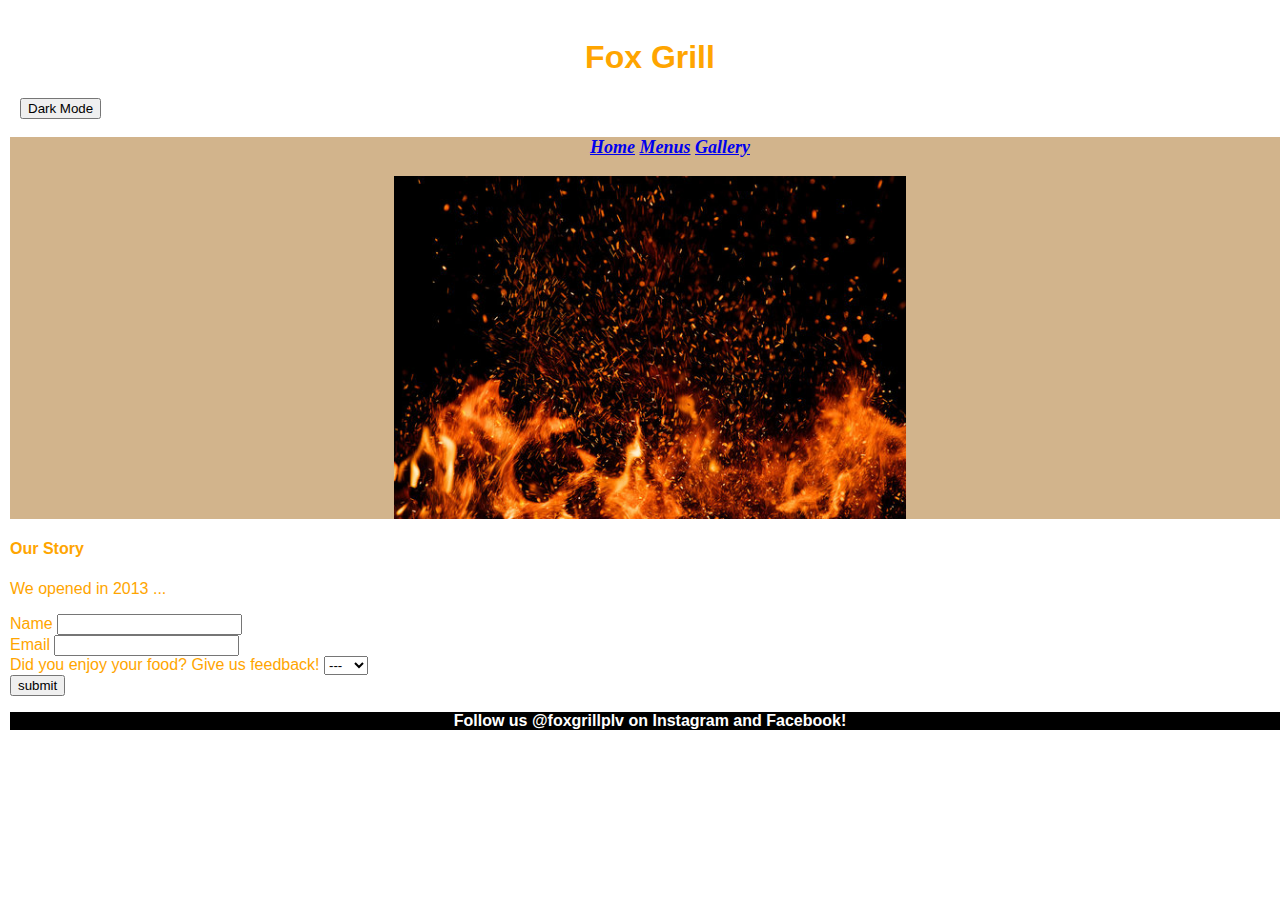
==== index.html @ 33aaee0a "12-12 commit 1" ====
<!DOCTYPE html>
<html lang="eng">

<head>
    <link rel="stylesheet" type= "text/css" href="assets/css/styles.css">
    <title>Fox Grill</title>
    <meta name="viewport" content="width=device-width, initial-scale=1.0">
    <script src="assets/css/scripts.js" async></script>
</head>


<body>
    <h1>Fox Grill</h1>

    <button id="darkmode" onclick="darkMode()">Dark Mode</button>

    <header>
        <nav>
            <ul>
            <li><a href="index.html">Home</a></li>
            <li><a href= "menus.html">Menus</a></li>
            <li><a href= "gallery.html">Gallery</a></li>
            </ul>
        </nav>
        <img id="fire"
        src="assets/css/images/fire.jpg"
        srcset="assets/css/images/fire.jpg 700w, assets/css/images/firesmall.jpg 480w"
        alt="fire">



    </header>

    <main>
        <p>
        <h4>Our Story</h4>
        We opened in 2013 ...
        <img >
        </p>

        <p>
            <form action="info.html" method="get" name="InfoForm" id="InfoForm">
                <label for="name">Name</label>
                <input type="text" name="nameExample" id="nameExample" maxlength="500" required><br>
                <label for="email">Email</label>
                <input type="email" name="emailExample" id="emailExample" required><br>
                <label for="CBexample">Did you enjoy your food? Give us feedback!</label>
                <select id="Check-In" name="Check-In">
                  <option value="">---</option>
                  <option value="Yes">Yes</option>
                  <option value="No">No</option>
                </select><br>
                <input type="submit" name="submit" value="submit">
              </form>
        </p>

    </main>

    <footer>
        Follow us @foxgrillplv on Instagram and Facebook!
    </footer>

</body>

</html>
---- assets/css/styles.css ----
body{
    background-color: white;
    font-family: Arial, Helvetica, sans-serif;
    color: orange;
    width: 100%;
    margin-left: auto;
    margin-right: auto;
    padding: 10px;
}

nav{
    text-align: center;
    vertical-align: middle;
    font-weight: bolder;
    width: 100%;
}

nav li{
    display:inline;
}

body h1{
    margin-left: auto;
    margin-right: auto;
    text-align: center;
    vertical-align: middle;  
}

#fire {
    width: 40%;
    display: block;
    margin: 0px auto;
}

header{
    font-family: Georgia, 'Times New Roman', Times, serif; 
    background-color: tan; 
    color: brown;
    font-weight: 700;
    font-size: large;
    font-style: oblique;
    text-align: center;
}

#caesar{
    width: 35%;
    max-width: 800px;
}

#crabcake{
    width: 35%;
    max-width: 800px;
}

#steak{
    width: 35%;
    max-width: 800px;
}

#darkmode{
    margin-left: 10px;
}

/*
    width: 100%;
    height: 140px;
}

    /*width: 65%;
    height: 240px;
    
    max-width: 100%;
    vertical-align: top;
    margin-left: auto;
    margin-right: auto;
}
*/

footer{
    background-color: black;
    font-weight: 700;
    text-align: center;

    position: relative;
    left: 0; 
    bottom: 0;
    width: 100%;
    color: white;
    text-align: center;
}

@media only screen and (min-width: 768px){
    body{
        background-color: white;
        font-family: Arial, Helvetica, sans-serif;
        color: orange;
        width: 80%;
        margin-left: auto;
        margin-right: auto;
        padding: 10px;
    }
    
    nav{
        text-align: center;
        vertical-align: middle;
        font-weight: bolder;
        width: 100%;
    }
    
    nav li{
        display:inline;
    }
    
    body h1{
        margin-left: auto;
        margin-right: auto;
        text-align: center;
        vertical-align: middle;  
    }
    
    #fire {
        width: 40%;
        display: block;
        margin: 0px auto;
    }
    
    header{
        font-family: Georgia, 'Times New Roman', Times, serif; 
        background-color: tan; 
        color: brown;
        font-weight: 700;
        font-size: large;
        font-style: oblique;
        text-align: center;
    }
    
    #caesar{
        width: 35%;
        max-width: 800px;
    }
    
    #crabcake{
        width: 35%;
        max-width: 800px;
    }
    
    #steak{
        width: 35%;
        max-width: 800px;
    }
    
    #darkmode{
        margin-left: 10px;
    }
    
    /*
        width: 100%;
        height: 140px;
    }
    
        /*width: 65%;
        height: 240px;
        
        max-width: 100%;
        vertical-align: top;
        margin-left: auto;
        margin-right: auto;
    }
    */
    
    footer{
        background-color: black;
        font-weight: 700;
        text-align: center;
    
        position: relative;
        left: 0; 
        bottom: 0;
        width: 100%;
        color: white;
        text-align: center;
    }
}


@media only screen and (min-width: 1000px){
    body{
        background-color: white;
        font-family: Arial, Helvetica, sans-serif;
        color: orange;
        width: 100%;
        margin-left: auto;
        margin-right: auto;
        padding: 10px;
    }
    
    nav{
        text-align: center;
        vertical-align: middle;
        font-weight: bolder;
        width: 100%;
    }
    
    nav li{
        display:inline;
    }
    
    body h1{
        margin-left: auto;
        margin-right: auto;
        text-align: center;
        vertical-align: middle;  
    }
    
    #fire {
        width: 40%;
        display: block;
        margin: 0px auto;
    }
    
    header{
        font-family: Georgia, 'Times New Roman', Times, serif; 
        background-color: tan; 
        color: brown;
        font-weight: 700;
        font-size: large;
        font-style: oblique;
        text-align: center;
    }
    
    #caesar{
        width: 35%;
        max-width: 800px;
    }
    
    #crabcake{
        width: 35%;
        max-width: 800px;
    }
    
    #steak{
        width: 35%;
        max-width: 800px;
    }
    
    #darkmode{
        margin-left: 10px;
    }
    
    /*
        width: 100%;
        height: 140px;
    }
    
        /*width: 65%;
        height: 240px;
        
        max-width: 100%;
        vertical-align: top;
        margin-left: auto;
        margin-right: auto;
    }
    */
    
    footer{
        background-color: black;
        font-weight: 700;
        text-align: center;
    
        position: relative;
        left: 0; 
        bottom: 0;
        width: 100%;
        color: white;
        text-align: center;
    }
}
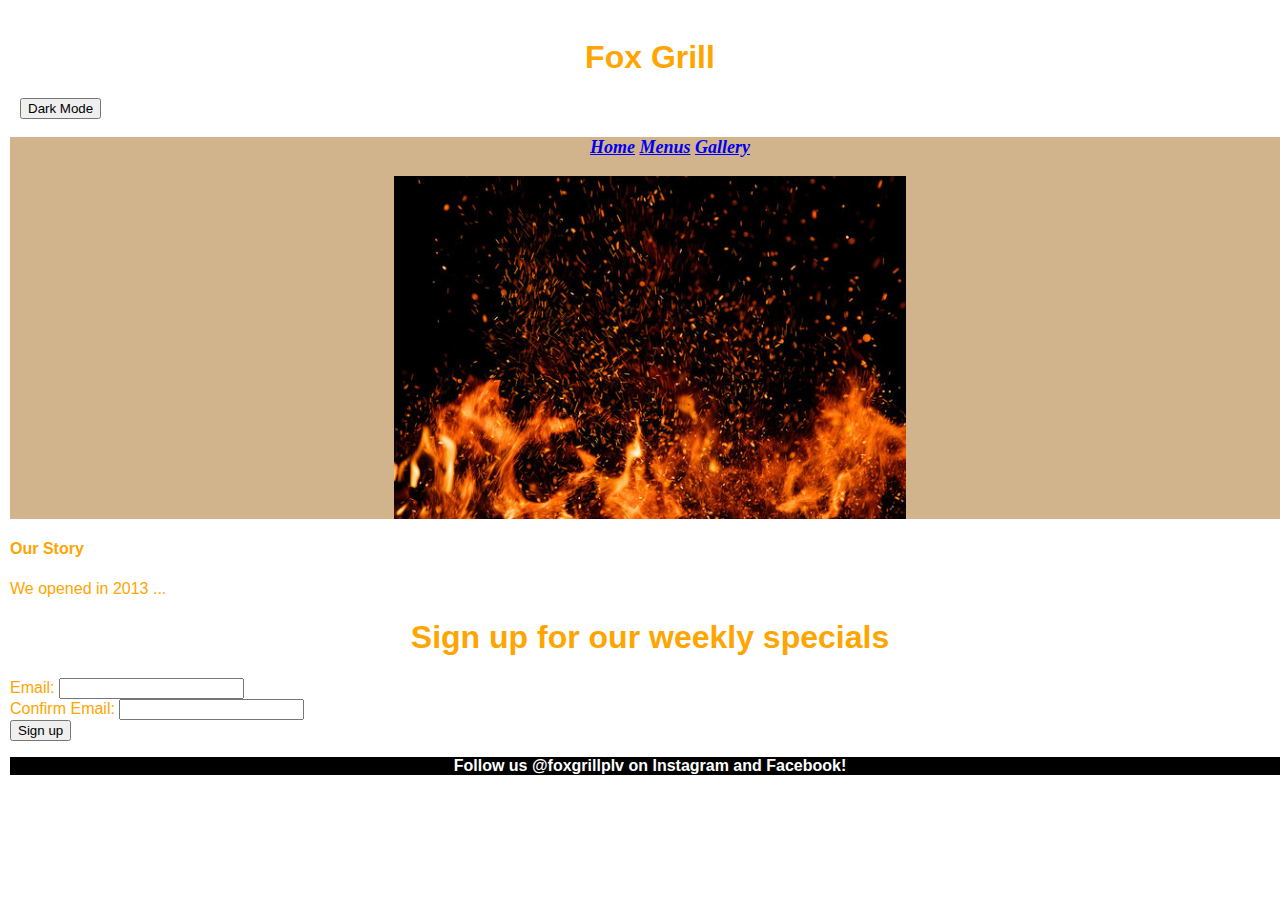
==== commit 6c9344a5: "12-12 commit 4" ====
--- a/index.html
+++ b/index.html
@@ -38,20 +38,15 @@
         <img >
         </p>
 
-        <p>
-            <form action="info.html" method="get" name="InfoForm" id="InfoForm">
-                <label for="name">Name</label>
-                <input type="text" name="nameExample" id="nameExample" maxlength="500" required><br>
-                <label for="email">Email</label>
-                <input type="email" name="emailExample" id="emailExample" required><br>
-                <label for="CBexample">Did you enjoy your food? Give us feedback!</label>
-                <select id="Check-In" name="Check-In">
-                  <option value="">---</option>
-                  <option value="Yes">Yes</option>
-                  <option value="No">No</option>
-                </select><br>
-                <input type="submit" name="submit" value="submit">
-              </form>
+        <p> 
+           <h1> Sign up for our weekly specials</h1>
+           <form id="sign-in" name="signinForm" method="post" action="">
+            <label for="firstemail">Email:</label>
+            <input type="email" name="firstemail" id="firstemail"><br>
+            <label for="secondemail">Confirm Email:</label>
+            <input type="email" name="secondemail" id="email"><br>
+            <input type="submit" name="submit" value="Sign up">
+            </form>
         </p>
 
     </main>
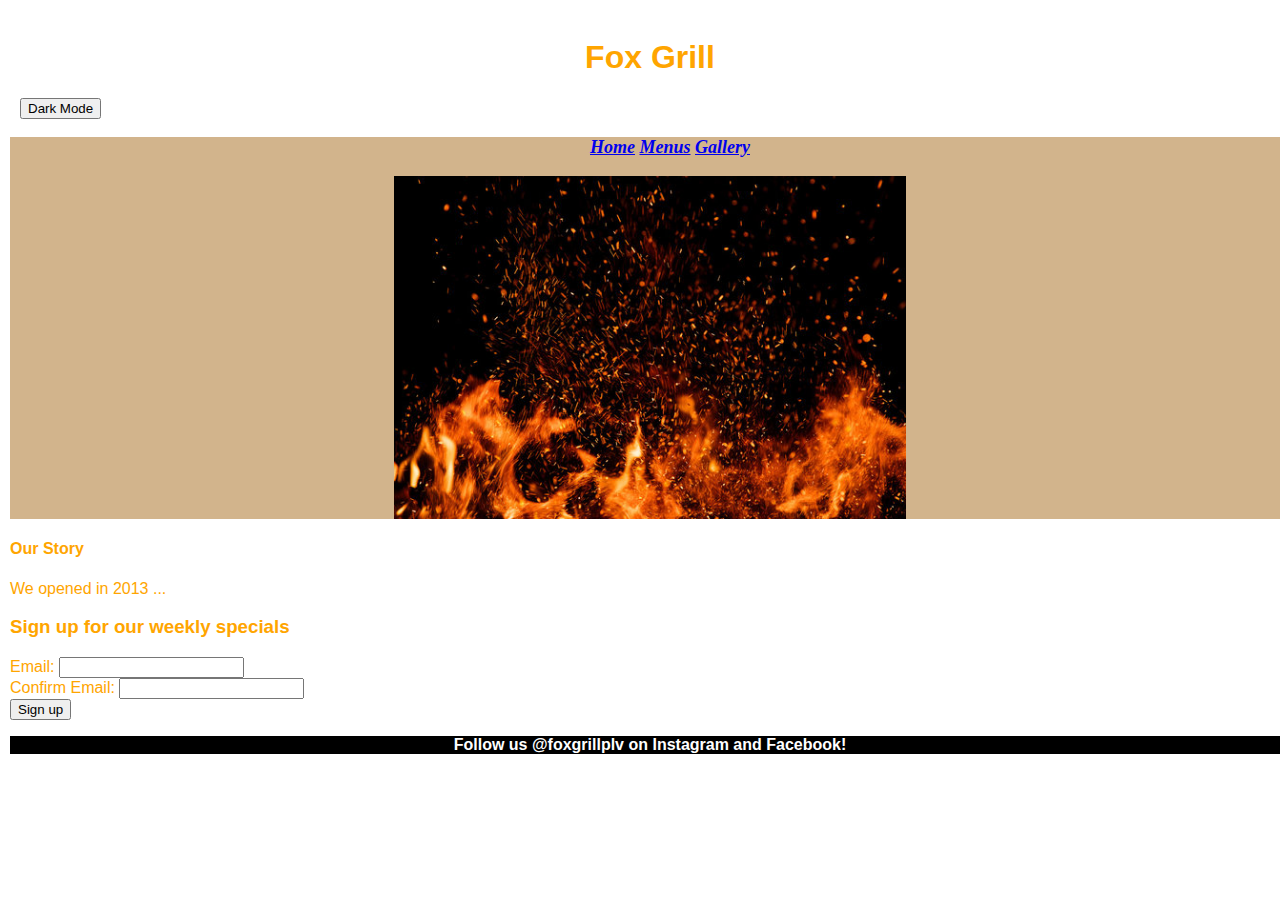
==== commit 32ddb406: "12-12 commit 5" ====
--- a/index.html
+++ b/index.html
@@ -39,7 +39,7 @@
         </p>
 
         <p> 
-           <h1> Sign up for our weekly specials</h1>
+           <h3> Sign up for our weekly specials</h3>
            <form id="sign-in" name="signinForm" method="post" action="">
             <label for="firstemail">Email:</label>
             <input type="email" name="firstemail" id="firstemail"><br>
--- a/assets/css/styles.css
+++ b/assets/css/styles.css
@@ -17,6 +17,10 @@
 
 nav li{
     display:inline;
+}
+
+nav li:hover{
+    background-color: orange;
 }
 
 body h1{
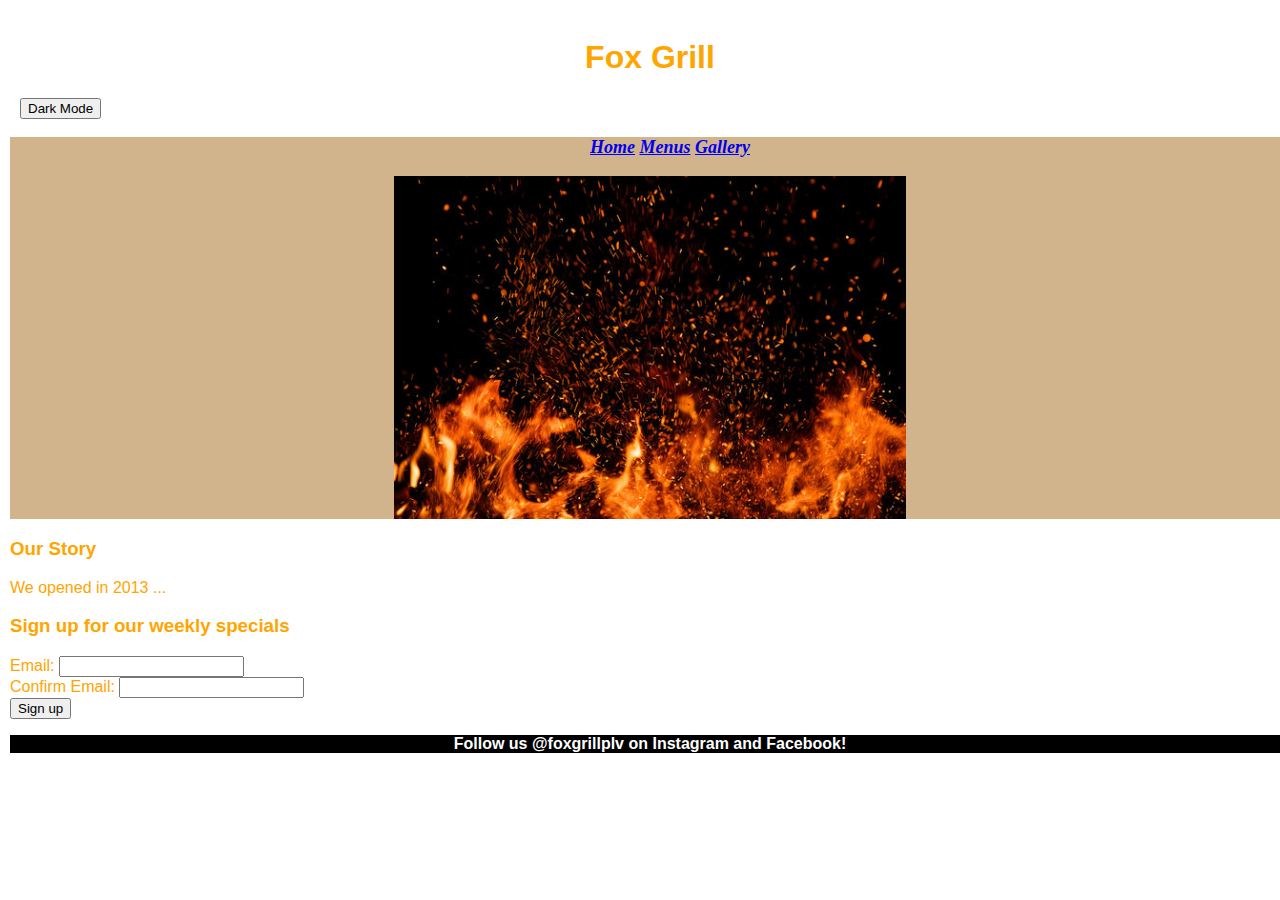
==== commit afdc4e90: "h3 our story" ====
--- a/index.html
+++ b/index.html
@@ -33,7 +33,7 @@
 
     <main>
         <p>
-        <h4>Our Story</h4>
+        <h3>Our Story</h3>
         We opened in 2013 ...
         <img >
         </p>
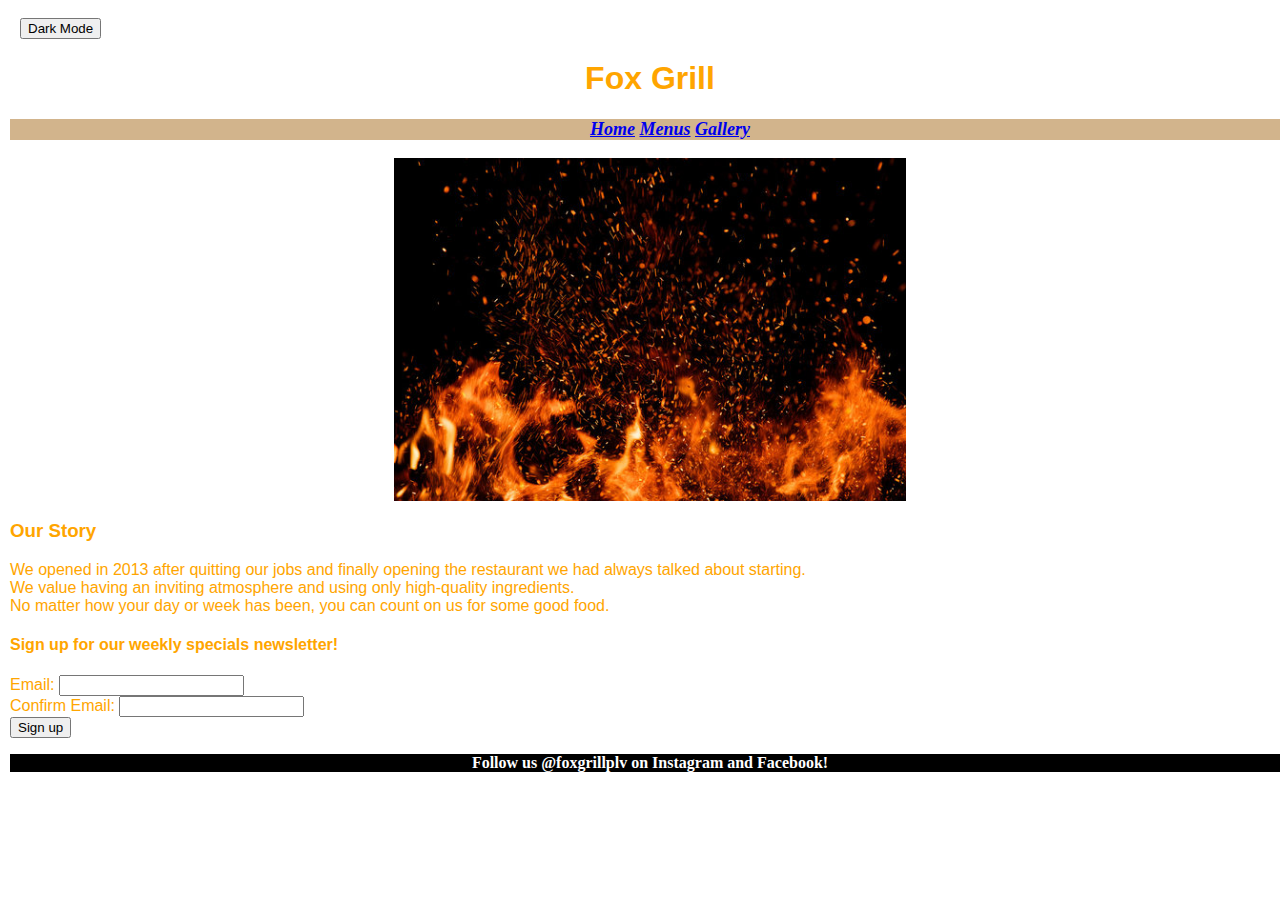
==== commit 233a973d: "12-17 night commit" ====
--- a/index.html
+++ b/index.html
@@ -10,10 +10,10 @@
 
 
 <body>
+    <button id="darkmode" onclick="darkMode()">Dark Mode</button>
     <h1>Fox Grill</h1>
 
-    <button id="darkmode" onclick="darkMode()">Dark Mode</button>
-
+    
     <header>
         <nav>
             <ul>
@@ -22,24 +22,23 @@
             <li><a href= "gallery.html">Gallery</a></li>
             </ul>
         </nav>
-        <img id="fire"
-        src="assets/css/images/fire.jpg"
-        srcset="assets/css/images/fire.jpg 700w, assets/css/images/firesmall.jpg 480w"
-        alt="fire">
-
-
 
     </header>
 
     <main>
+        <img id="fire"
+        src="assets/css/images/fire.jpg"
+        srcset="assets/css/images/fire.jpg 1000w, assets/css/images/firesmall.jpg 500w"
+        alt="fire">
         <p>
         <h3>Our Story</h3>
-        We opened in 2013 ...
-        <img >
+        We opened in 2013 after quitting our jobs and finally opening the restaurant we had always talked about starting.<br>
+        We value having an inviting atmosphere and using only high-quality ingredients. <br>
+        No matter how your day or week has been, you can count on us for some good food. 
         </p>
 
         <p> 
-           <h3> Sign up for our weekly specials</h3>
+           <h4> Sign up for our weekly specials newsletter!</h4>
            <form id="sign-in" name="signinForm" method="post" action="">
             <label for="firstemail">Email:</label>
             <input type="email" name="firstemail" id="firstemail"><br>
@@ -48,6 +47,7 @@
             <input type="submit" name="submit" value="Sign up">
             </form>
         </p>
+        <p id="errors"></p>
 
     </main>
 
--- a/assets/css/styles.css
+++ b/assets/css/styles.css
@@ -27,7 +27,8 @@
     margin-left: auto;
     margin-right: auto;
     text-align: center;
-    vertical-align: middle;  
+    vertical-align: middle; 
+    font-family:'Franklin Gothic Medium', 'Arial Narrow', Arial, sans-serif; 
 }
 
 #fire {
@@ -47,18 +48,38 @@
 }
 
 #caesar{
-    width: 35%;
+    width: 25%;
+    max-width: 800px;
+}
+
+
+
+#steak{
+    width: 25%;
+    max-width: 800px;
+    float: right;
+}
+
+#chickenparm{
+    width: 29%;
+    max-width: 800px;
+
+}
+
+#tables{
+    width: 29%;
     max-width: 800px;
 }
 
 #crabcake{
-    width: 35%;
-    max-width: 800px;
-}
-
-#steak{
-    width: 35%;
-    max-width: 800px;
+    width: 29%;
+    max-width: 800px;
+}
+
+#burrata{
+    width: 29%;
+    max-width: 800px;
+    float: right;
 }
 
 #darkmode{
@@ -83,6 +104,7 @@
 footer{
     background-color: black;
     font-weight: 700;
+    font-family: Georgia, 'Times New Roman', Times, serif;
     text-align: center;
 
     position: relative;
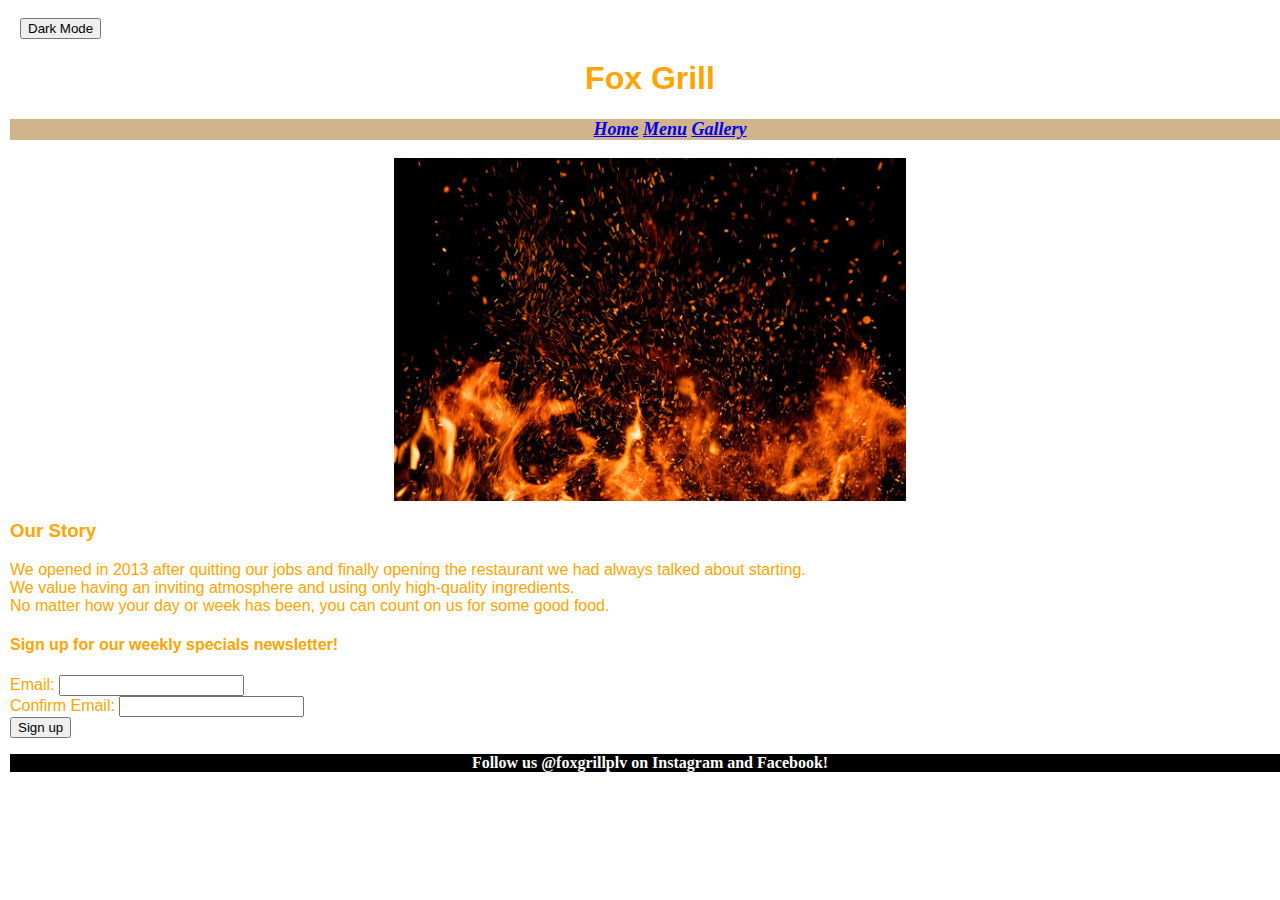
==== commit 518f5be0: "menu" ====
--- a/index.html
+++ b/index.html
@@ -18,7 +18,7 @@
         <nav>
             <ul>
             <li><a href="index.html">Home</a></li>
-            <li><a href= "menus.html">Menus</a></li>
+            <li><a href= "menus.html">Menu</a></li>
             <li><a href= "gallery.html">Gallery</a></li>
             </ul>
         </nav>
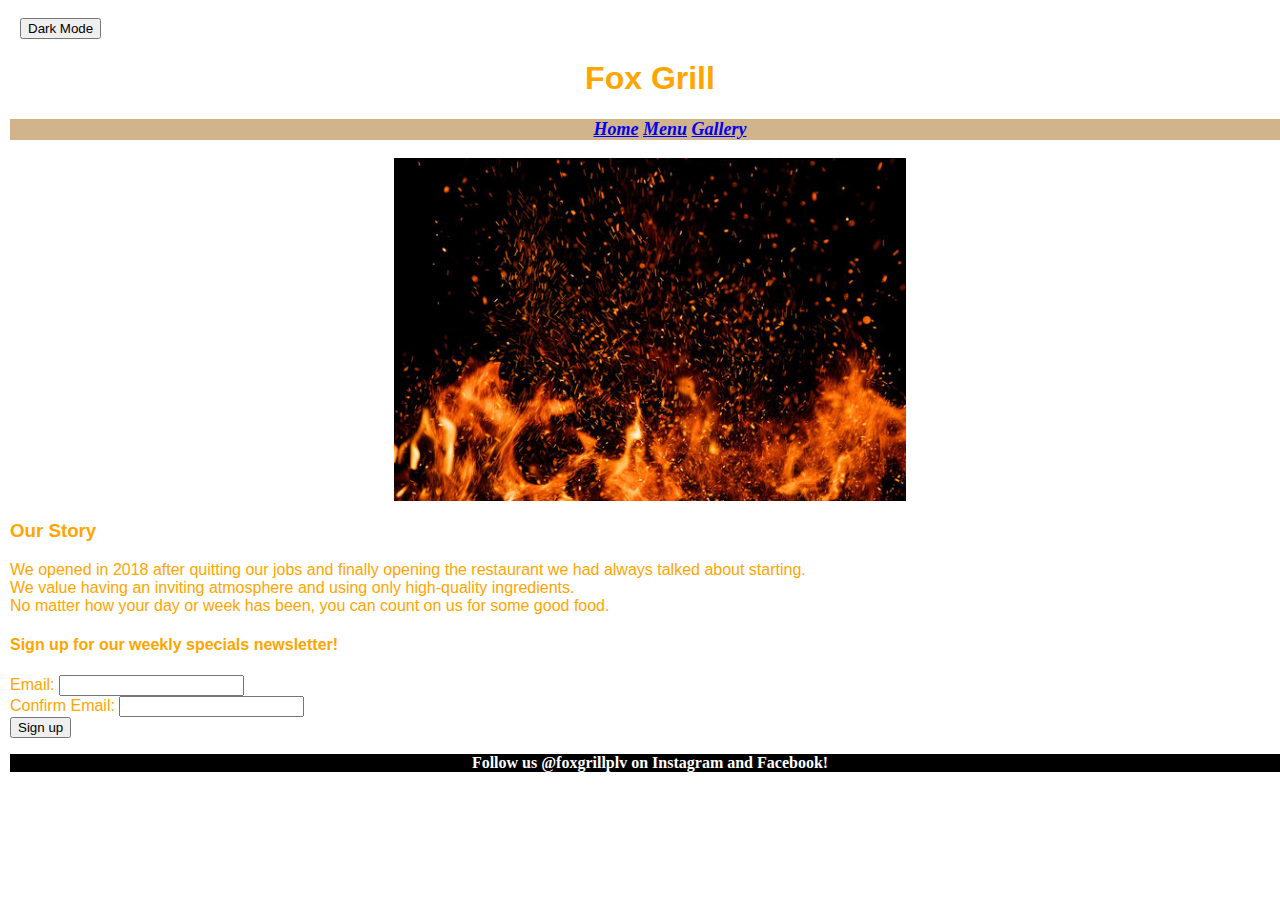
==== commit 34eeaada: "12-18" ====
--- a/index.html
+++ b/index.html
@@ -32,7 +32,7 @@
         alt="fire">
         <p>
         <h3>Our Story</h3>
-        We opened in 2013 after quitting our jobs and finally opening the restaurant we had always talked about starting.<br>
+        We opened in 2018 after quitting our jobs and finally opening the restaurant we had always talked about starting.<br>
         We value having an inviting atmosphere and using only high-quality ingredients. <br>
         No matter how your day or week has been, you can count on us for some good food. 
         </p>
--- a/assets/css/styles.css
+++ b/assets/css/styles.css
@@ -198,6 +198,7 @@
         background-color: black;
         font-weight: 700;
         text-align: center;
+        font-family: Georgia, 'Times New Roman', Times, serif;
     
         position: relative;
         left: 0; 
@@ -291,6 +292,7 @@
     footer{
         background-color: black;
         font-weight: 700;
+        font-family: Georgia, 'Times New Roman', Times, serif;
         text-align: center;
     
         position: relative;
